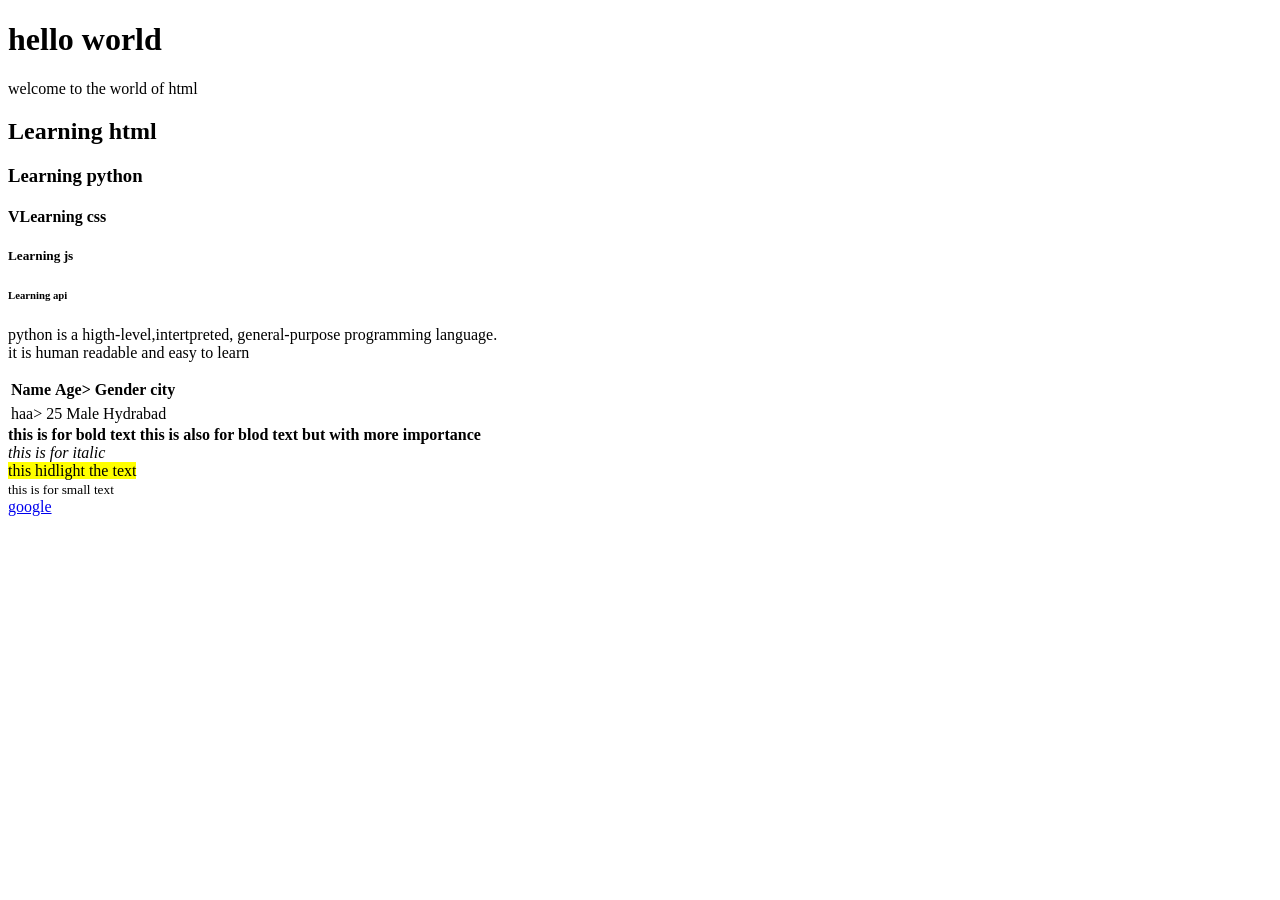
==== index.html @ 40400a59 "html done" ====
<!DOCTYPE html>
<html lang="en">
<head>
    <meta charset="UTF-8">
    <meta name="viewport" content="width=device-width, initial-scale=1.0">
    <title>wellcome to html web page</title>
</head>
<body>
    <h1>hello world</h1>
    <p>welcome to the world of html</p>
    <h2>Learning html</h2>
    <h3>Learning python</h3>
    <h4>VLearning css</h4>
    <h5>Learning js</h5>
    <h6>Learning api</h6>
    <p>python is a higth-level,intertpreted,
        general-purpose programming language.<br>
        it is human readable and easy to learn
    </p>
    <section>
        <table>
            <tr>
            <th>Name</th>
            <th>Age></th>
            <th>Gender</th>
            <th>city</th>
            </tr>
        </table>
    </section>
    <section>
        <table>   
            <tr> 
            <td>haa></td>
            <td>25</td>
            <td>Male</td>
            <td>Hydrabad</td>
            </tr>
            </table>
        </table>
    </section>
    <b>this is for bold text</b><dr>
    <strong>this is also for blod text but with more importance</strong><br>
    <i>this is for italic</i><br>
    <mark>this hidlight the text</mark><br>
    <small>this is for small text</small><br>
    <a href="htpps://www.google.com">google</a>
    <img src=""alt"">
</body>
</html>
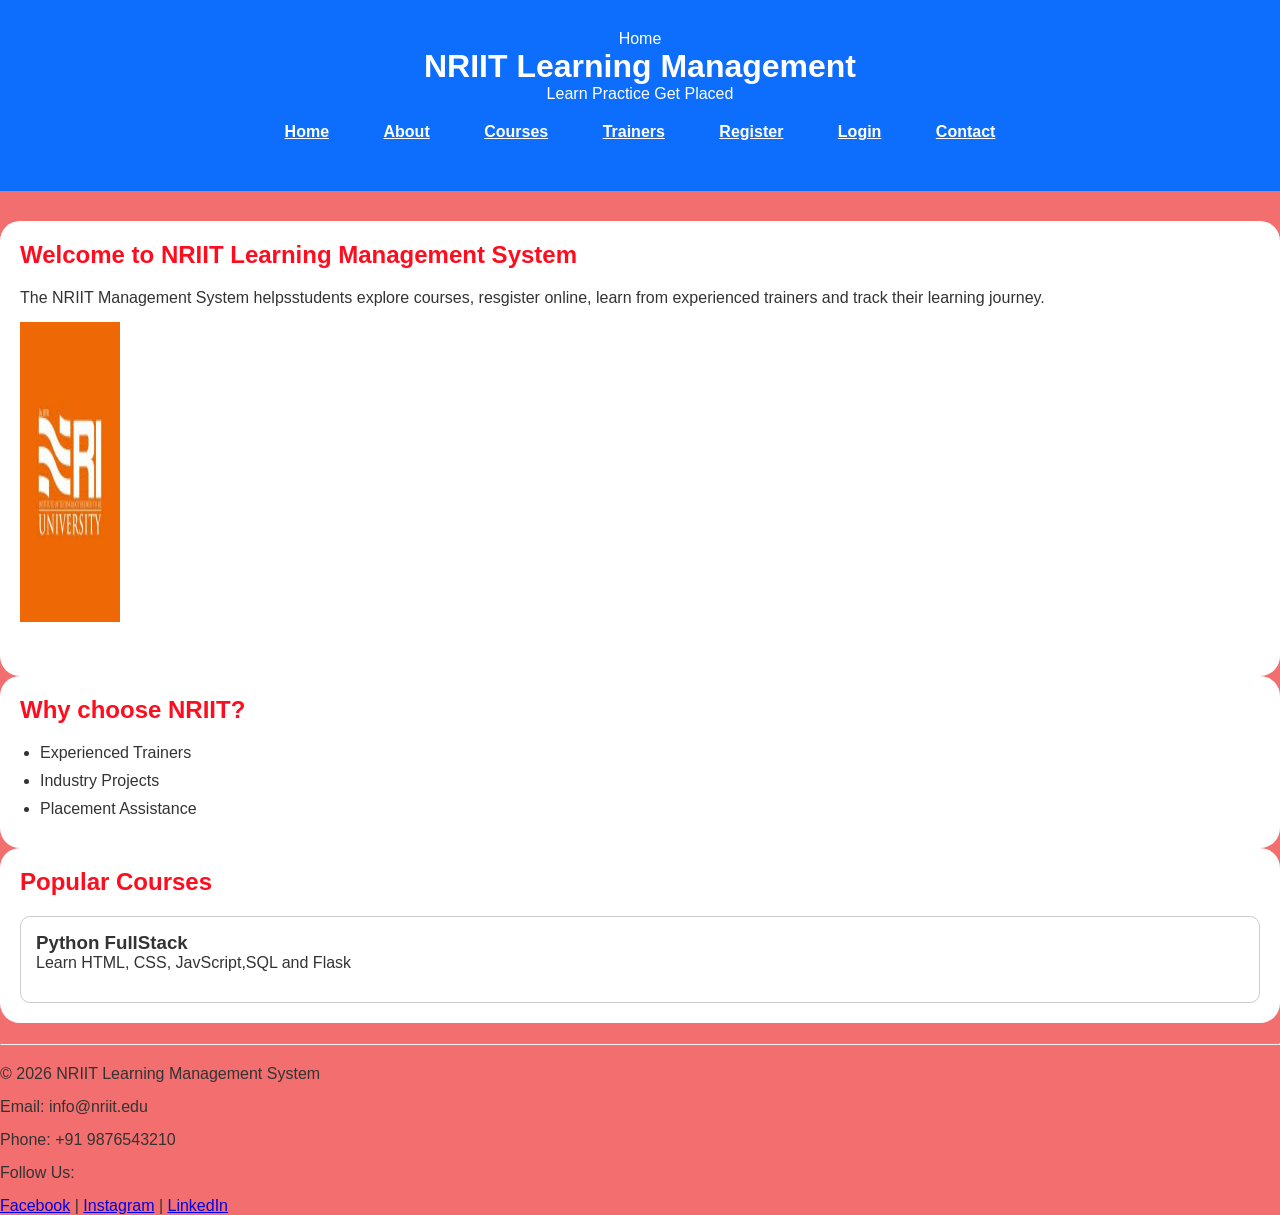
==== commit ab684cd5: "css" ====
--- a/index.html
+++ b/index.html
@@ -1,49 +1,72 @@
-<!DOCTYPE html>
+<!doctype html>
 <html lang="en">
+
 <head>
-    <meta charset="UTF-8">
-    <meta name="viewport" content="width=device-width, initial-scale=1.0">
-    <title>wellcome to html web page</title>
+  <meta charset="UTF-8" />
+  <meta name="viewport" content="width=device-width, initial-scale=1.0" />
+  <link rel="stylesheet" href="css/style.css">
+  <title>Home</title>
 </head>
+
 <body>
-    <h1>hello world</h1>
-    <p>welcome to the world of html</p>
-    <h2>Learning html</h2>
-    <h3>Learning python</h3>
-    <h4>VLearning css</h4>
-    <h5>Learning js</h5>
-    <h6>Learning api</h6>
-    <p>python is a higth-level,intertpreted,
-        general-purpose programming language.<br>
-        it is human readable and easy to learn
-    </p>
+  <header>
+    Home <br />
+    <h1>NRIIT Learning Management</h1>
+    <p>Learn Practice Get Placed</p>
+    <nav>
+      <a href="index.html">Home</a>
+      <a href="about.html">About</a>
+      <a href="courses.html">Courses</a>
+      <a href="trainers.html">Trainers</a>
+      <a href="register.html">Register</a>
+      <a href="login.html">Login</a>
+      <a href="contact.html">Contact</a>
+    </nav>
+  </header>
+  <main>
     <section>
-        <table>
-            <tr>
-            <th>Name</th>
-            <th>Age></th>
-            <th>Gender</th>
-            <th>city</th>
-            </tr>
-        </table>
+      <h2>Welcome to NRIIT Learning Management System</h2>
+      <p>
+        The NRIIT Management System helpsstudents explore courses, resgister online, learn from experienced trainers and
+        track their learning journey.
+      </p>
+      <img src="image/banner.jpg" alt="banner.jpg" width="800" class="banner">
     </section>
     <section>
-        <table>   
-            <tr> 
-            <td>haa></td>
-            <td>25</td>
-            <td>Male</td>
-            <td>Hydrabad</td>
-            </tr>
-            </table>
-        </table>
+      <h2>Why choose NRIIT?</h2>
+      <ul>
+        <li>Experienced Trainers</li>
+        <li>Industry Projects</li>
+        <li>Placement Assistance</li>
+      </ul>
     </section>
-    <b>this is for bold text</b><dr>
-    <strong>this is also for blod text but with more importance</strong><br>
-    <i>this is for italic</i><br>
-    <mark>this hidlight the text</mark><br>
-    <small>this is for small text</small><br>
-    <a href="htpps://www.google.com">google</a>
-    <img src=""alt"">
+    <section>
+      <h2>Popular Courses</h2>
+      <article>
+        <h3>Python FullStack</h3>
+        <p>Learn HTML, CSS, JavScript,SQL and Flask</p>
+      </article>
+    </section>
+  </main>
+  <footer>
+
+    <hr>
+
+    <p>&copy; 2026 NRIIT Learning Management System</p>
+
+    <p>Email: info@nriit.edu</p>
+
+    <p>Phone: +91 9876543210</p>
+
+    <p>Follow Us:</p>
+
+    <a href="#">Facebook</a> |
+
+    <a href="#">Instagram</a> |
+
+    <a href="#">LinkedIn</a>
+
+  </footer>
 </body>
+
 </html>
--- a/css/style.css
+++ b/css/style.css
@@ -0,0 +1,74 @@
+*{
+    margin: 0;
+    padding: 0;
+    box-sizing: border-box;
+
+} 
+body{
+    font-family: Arial, Arial, Helvetica, sans-serif;
+    background-color: #eb0b0b96;
+    color: #333;
+    line-height: 1,6;
+}
+header{
+    background:  #0d6efd;
+    color: #fff;
+    padding: 30px;
+    text-align: center;
+}
+hr{
+    margin: 20px 0;
+}
+nav{
+    margin: 20px;
+}
+nav a{
+    color:#fff;
+    margin:15px;
+    font-weight: bold;
+    padding: 10px;
+    text-align: center;
+}
+nav a:hover{
+    background-color: #fff;
+    color:#0d6efd
+    border-radius 5px;
+}
+main{
+    margin:auto;
+    width:90;
+    margin-top: 30px;
+}
+section{
+    margin: bottom 30px;
+    background-color: #fff;
+    padding: 20px;
+    border-radius: 20px;
+}
+h2{
+    margin-bottom: 20px;
+    color:#fd0d1d
+}
+p{
+    margin-bottom: 15px;
+}
+.banner{
+    width: 100px;
+    height:300px ;
+    margin-bottom: 30px;
+}
+ul{
+    padding-left: 20px;
+}
+li{margin-bottom: 10px;
+
+}
+article{
+    margin-top: 20px;
+    border-radius: 10px;
+    border:1px solid #ccc;
+    padding: 15px;
+}
+article:hover{
+    background-color: #f0f0f0;
+}
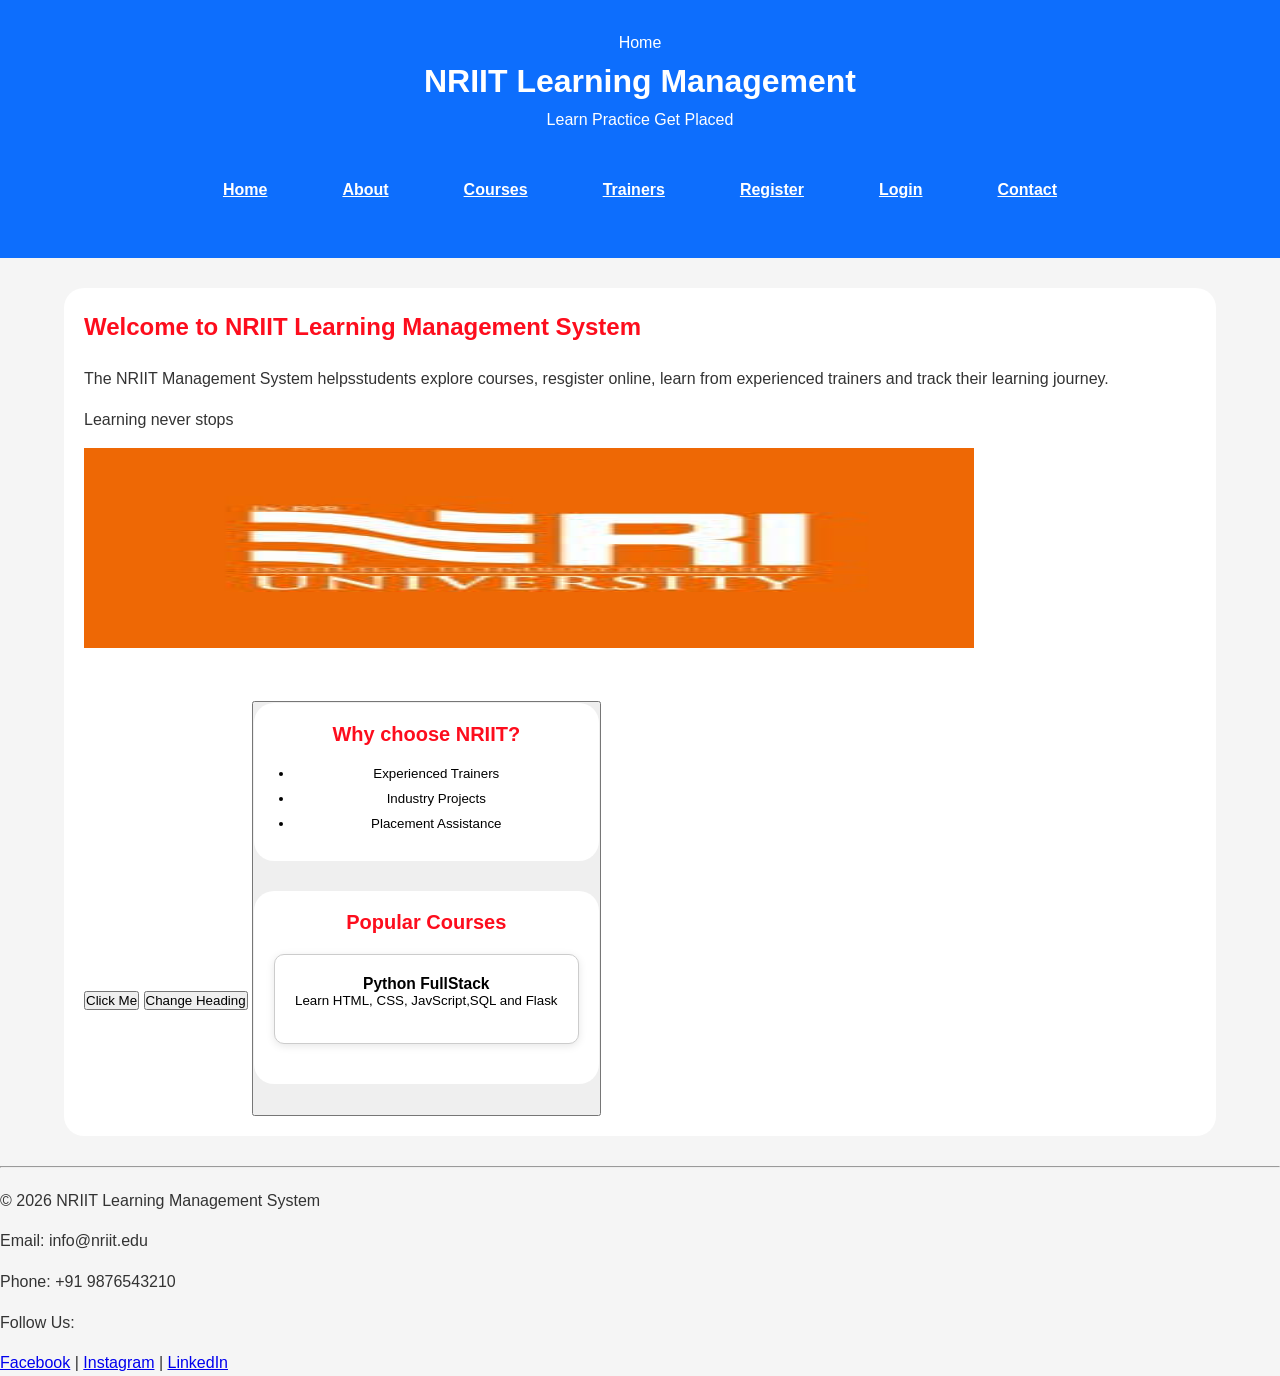
==== commit 2a1753a8: "js" ====
--- a/index.html
+++ b/index.html
@@ -25,12 +25,17 @@
   </header>
   <main>
     <section>
-      <h2>Welcome to NRIIT Learning Management System</h2>
+      <h2 id="welcome">Welcome to NRIIT Learning Management System</h2>
       <p>
         The NRIIT Management System helpsstudents explore courses, resgister online, learn from experienced trainers and
         track their learning journey.
       </p>
+      <p id="message">Learning never stops</p>
       <img src="image/banner.jpg" alt="banner.jpg" width="800" class="banner">
+      <br><br>
+      <button onclick="showmessage()">Click Me</button>
+      <button onclick="changeHeading()">Change Heading</button>
+      <button
     </section>
     <section>
       <h2>Why choose NRIIT?</h2>
@@ -67,6 +72,7 @@
     <a href="#">LinkedIn</a>
 
   </footer>
+  <script src="js/script.js"></script>
 </body>
 
 </html>
--- a/css/style.css
+++ b/css/style.css
@@ -1,74 +1,334 @@
-*{
+* {
     margin: 0;
     padding: 0;
     box-sizing: border-box;
-
-} 
-body{
+}
+
+body {
     font-family: Arial, Arial, Helvetica, sans-serif;
-    background-color: #eb0b0b96;
+    background-color: #f5f5f5;
     color: #333;
-    line-height: 1,6;
-}
-header{
-    background:  #0d6efd;
+    line-height: 1.6;
+}
+
+header {
+    background-color: #0d6efd;
     color: #fff;
     padding: 30px;
     text-align: center;
 }
-hr{
+
+hr {
     margin: 20px 0;
 }
+
 nav{
-    margin: 20px;
-}
-nav a{
-    color:#fff;
-    margin:15px;
+
+    display:flex;
+
+    justify-content:center;
+
+    gap:25px;
+
+    margin-top:20px;
+
+    flex-wrap:wrap;
+
+}
+
+nav a {
+    color: #fff;
+    margin: 15px;
     font-weight: bold;
     padding: 10px;
     text-align: center;
 }
-nav a:hover{
+
+nav a:hover {
     background-color: #fff;
-    color:#0d6efd
-    border-radius 5px;
-}
-main{
-    margin:auto;
-    width:90;
+    color: #0d6efd;
+    border-radius: 5px;
+}
+
+main {
+    margin: auto;
+    width: 90%;
     margin-top: 30px;
 }
-section{
-    margin: bottom 30px;
+
+section {
+    margin-bottom: 30px;
     background-color: #fff;
     padding: 20px;
     border-radius: 20px;
 }
-h2{
-    margin-bottom: 20px;
-    color:#fd0d1d
-}
-p{
+
+h2 {
+    margin-bottom: 20px;
+    color: #fd0d1d;
+}
+
+p {
     margin-bottom: 15px;
 }
-.banner{
-    width: 100px;
-    height:300px ;
-    margin-bottom: 30px;
-}
-ul{
+
+.banner {
+    width: 80%;
+    height: 200px;
+    margin-bottom: 20px;
+}
+
+ul {
     padding-left: 20px;
 }
-li{margin-bottom: 10px;
-
-}
+
+li {
+    margin-bottom: 10px;
+}
+
+article {
+    margin-top: 20px;
+    border-radius: 10px;
+    border: 1px solid #ccc;
+    padding: 15px;
+}
+
+article:hover {
+    background-color: #f0f0f0;
+}
+
+table {
+
+    width: 100%;
+
+    border-collapse: collapse;
+
+    margin-top: 20px;
+
+}
+
+table {
+
+    width: 100%;
+
+    border-collapse: collapse;
+
+    margin-top: 20px;
+
+}
+
+td {
+
+    padding: 15px;
+
+    text-align: center;
+
+}
+
+table,
+th,
+td {
+
+    border: 1px solid #ccc;
+
+}
+
+tr:hover {
+
+    background: #eef5ff;
+
+}
+
+ol {
+
+    padding-left: 25px;
+
+}
+
+ol li {
+
+    margin-bottom: 10px;
+
+}
+
+form {
+
+    background: rgb(247, 52, 52);
+
+    padding: 30px;
+
+    border-radius: 10px;
+
+    box-shadow: 0 0 10px rgba(0, 0, 0, .1);
+
+}
+
+label {
+
+    font-weight: bold;
+
+}
+
+input:not([type="radio"]):not([type="checkbox"]):not([type="submit"]):not([type="button"]):not([type="reset"]) {
+
+    width: 100%;
+
+    padding: 12px;
+
+    margin-top: 8px;
+
+    margin-bottom: 20px;
+
+    border: 1px solid #ccc;
+
+    border-radius: 5px;
+
+    font-size: 16px;
+
+}
+
+select,
+textarea {
+
+    width: 100%;
+
+    padding: 12px;
+
+    margin-top: 8px;
+
+    margin-bottom: 20px;
+
+    border: 1px solid #ccc;
+
+    border-radius: 5px;
+
+    font-size: 16px;
+
+}
+
+input[type="submit"] {
+
+    background: #0d6efd;
+
+    color: white;
+
+    border: none;
+
+    cursor: pointer;
+
+}
+
+input[type="submit"]:hover {
+
+    background: #084298;
+
+}
+
+input[type="reset"] {
+
+    background: #6c757d;
+
+    color: white;
+
+    border: none;
+
+    cursor: pointer;
+
+}
+
+
+input[type="reset"]:hover {
+
+    background: #565e64;
+
+}
+
+
+article {
+
+    background: white;
+
+    padding: 20px;
+
+    margin-bottom: 20px;
+
+    border-radius: 10px;
+
+    box-shadow: 0 2px 8px rgba(0, 0, 0, .1);
+
+    transition: .3s;
+}
+
+.trainer-image {
+
+    width: 180px;
+
+    height: 180px;
+
+    object-fit: cover;
+
+    border-radius: 50%;
+
+    display: block;
+
+    margin: 0 auto 15px;
+
+}
+
+article:hover {
+
+    transform: translateY(-8px);
+
+    box-shadow: 0 10px 20px rgba(0, 0, 0, .2);
+
+}
+
+iframe {
+
+    width: 100%;
+
+    border: none;
+
+    border-radius: 10px;
+
+    margin-top: 20px;
+
+}
+
+video {
+
+    width: 100%;
+
+    border-radius: 10px;
+
+}
+
+audio {
+
+    width: 100%;
+
+}
+
+.trainer-container{
+
+    display:grid;
+
+    grid-template-columns:repeat(3,1fr);
+
+    gap:25px;
+
+}
+
 article{
-    margin-top: 20px;
-    border-radius: 10px;
-    border:1px solid #ccc;
-    padding: 15px;
-}
-article:hover{
-    background-color: #f0f0f0;
-}+
+    text-align:center;
+
+}
+
+img{
+
+max-width:100%;
+
+height:auto;
+
+}
